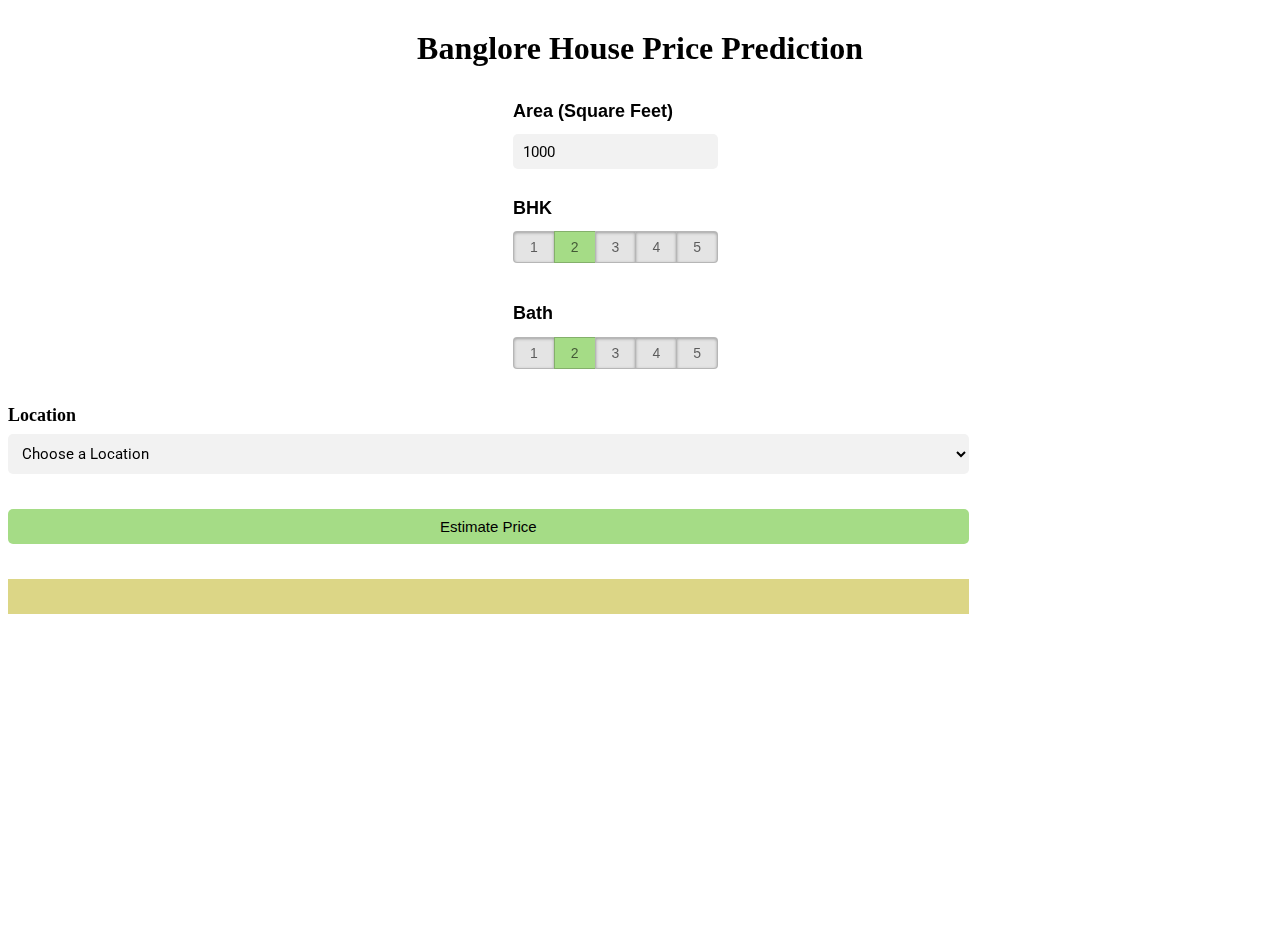
==== Client/app.html @ 783557fd "." ====
<!DOCTYPE html>
<html>

<head>
    <title>Banglore Home Price Prediction</title>
    <script src="https://ajax.googleapis.com/ajax/libs/jquery/3.4.1/jquery.min.js"></script>
    <script src="app.js"></script>
    <link rel="stylesheet" href="app.css">
</head>

<body>
    <div class="img"></div>
    <h1>Banglore House Price Prediction</h1>
    <form class="form">
        <h2>Area (Square Feet)</h2>
        <input class="area" type="email" id="uiSqft" name="Squareft" value="1000">
        <h2>BHK</h2>
        <div class="switch-field">
            <input type="radio" id="radio-bhk-1" name="uiBHK" value="1" />
            <label for="radio-bhk-1">1</label>
            <input type="radio" id="radio-bhk-2" name="uiBHK" value="2" checked/>
            <label for="radio-bhk-2">2</label>
            <input type="radio" id="radio-bhk-3" name="uiBHK" value="3" />
            <label for="radio-bhk-3">3</label>
            <input type="radio" id="radio-bhk-4" name="uiBHK" value="4" />
            <label for="radio-bhk-4">4</label>
            <input type="radio" id="radio-bhk-5" name="uiBHK" value="5" />
            <label for="radio-bhk-5">5</label>
        </div>
    </form>
    <form class="form">
        <h2>Bath</h2>
        <div class="switch-field">
            <input type="radio" id="radio-bath-1" name="uiBathrooms" value="1" />
            <label for="radio-bath-1">1</label>
            <input type="radio" id="radio-bath-2" name="uiBathrooms" value="2" checked/>
            <label for="radio-bath-2">2</label>
            <input type="radio" id="radio-bath-3" name="uiBathrooms" value="3" />
            <label for="radio-bath-3">3</label>
            <input type="radio" id="radio-bath-4" name="uiBathrooms" value="4" />
            <label for="radio-bath-4">4</label>
            <input type="radio" id="radio-bath-5" name="uiBathrooms" value="5" />
            <label for="radio-bath-5">5</label>
        </div>
        </form>
        <h2>Location</h2>
        <div>
            <select class="location" name="" id="uiLocations">
    <option value="" disabled="disabled" selected="selected">Choose a Location</option>
		<option>Electronic City</option>
        <option>Rajaji Nagar</option>
  </select>
        </div>
        <button class="submit" onclick="onClickedEstimatePrice()" type="button">Estimate Price</button>
        <div id="uiEstimatedPrice" class="result">
            <h2></h2>
        </div>
</body>

</html>
---- Client/app.css ----
@import url(https://fonts.googleapis.com/css?family=Roboto:300);
.switch-field {
    display: flex;
    margin-bottom: 36px;
    overflow: hidden;
}

h1 {
    text-align: center;
    font-family: 'Lucida Sans', 'Lucida Sans Regular', 'Lucida Grande', 'Lucida Sans Unicode';
    font-weight: bolder;
    margin: 30px;
}

.switch-field input {
    position: absolute !important;
    clip: rect(0, 0, 0, 0);
    height: 1px;
    width: 1px;
    border: 0;
    overflow: hidden;
}

.switch-field label {
    background-color: #e4e4e4;
    color: rgba(0, 0, 0, 0.6);
    font-size: 14px;
    line-height: 1;
    text-align: center;
    padding: 8px 16px;
    margin-right: -1px;
    border: 1px solid rgba(0, 0, 0, 0.2);
    box-shadow: inset 0 1px 3px rgba(0, 0, 0, 0.3), 0 1px rgba(255, 255, 255, 0.1);
    transition: all 0.1s ease-in-out;
}

.switch-field label:hover {
    cursor: pointer;
}

.switch-field input:checked+label {
    background-color: #a5dc86;
    box-shadow: none;
}

.switch-field label:first-of-type {
    border-radius: 4px 0 0 4px;
}

.switch-field label:last-of-type {
    border-radius: 0 4px 4px 0;
}

.form {
    max-width: 270px;
    font-family: "Lucida Grande", Tahoma, Verdana, sans-serif;
    font-weight: normal;
    line-height: 1.625;
    margin: 8px auto;
    padding-left: 16px;
    z-index: 2;
}

h2 {
    font-size: 18px;
    margin-bottom: 8px;
}

.area {
    font-family: "Roboto", sans-serif;
    outline: 0;
    background: #f2f2f2;
    width: 76%;
    border: 0;
    margin: 0 0 10px;
    padding: 10px;
    box-sizing: border-box;
    font-size: 15px;
    height: 35px;
    border-radius: 5px;
}

.location {
    font-family: "Roboto", sans-serif;
    outline: 0;
    background: #f2f2f2;
    width: 76%;
    border: 0;
    margin: 0 0 10px;
    padding: 10px;
    box-sizing: border-box;
    font-size: 15px;
    height: 40px;
    border-radius: 5px;
}

.submit {
    background: #a5dc86;
    width: 76%;
    border: 0;
    margin: 25px 0 10px;
    box-sizing: border-box;
    font-size: 15px;
    height: 35px;
    text-align: center;
    border-radius: 5px;
}

.result {
    background: #dcd686;
    width: 76%;
    border: 0;
    margin: 25px 0 10px;
    box-sizing: border-box;
    font-size: 15px;
    height: 35px;
    text-align: center;
}

.img {
    background: url('https://images.unsplash.com/photo-1564013799919-ab600027ffc6?ixlib=rb-1.2.1&auto=format&fit=crop&w=1350&q=80');
    background-repeat: no-repeat;
    background-size: auto;
    background-size: 100% 100%;
    -webkit-filter: blur(5px);
    -moz-filter: blur(5px);
    -o-filter: blur(5px);
    -ms-filter: blur(5px);
    filter: blur(15px);
    position: fixed;
    width: 100%;
    height: 100%;
    top: 0;
    left: 0;
    z-index: -1;
}

body,
html {
    height: 100%;
}
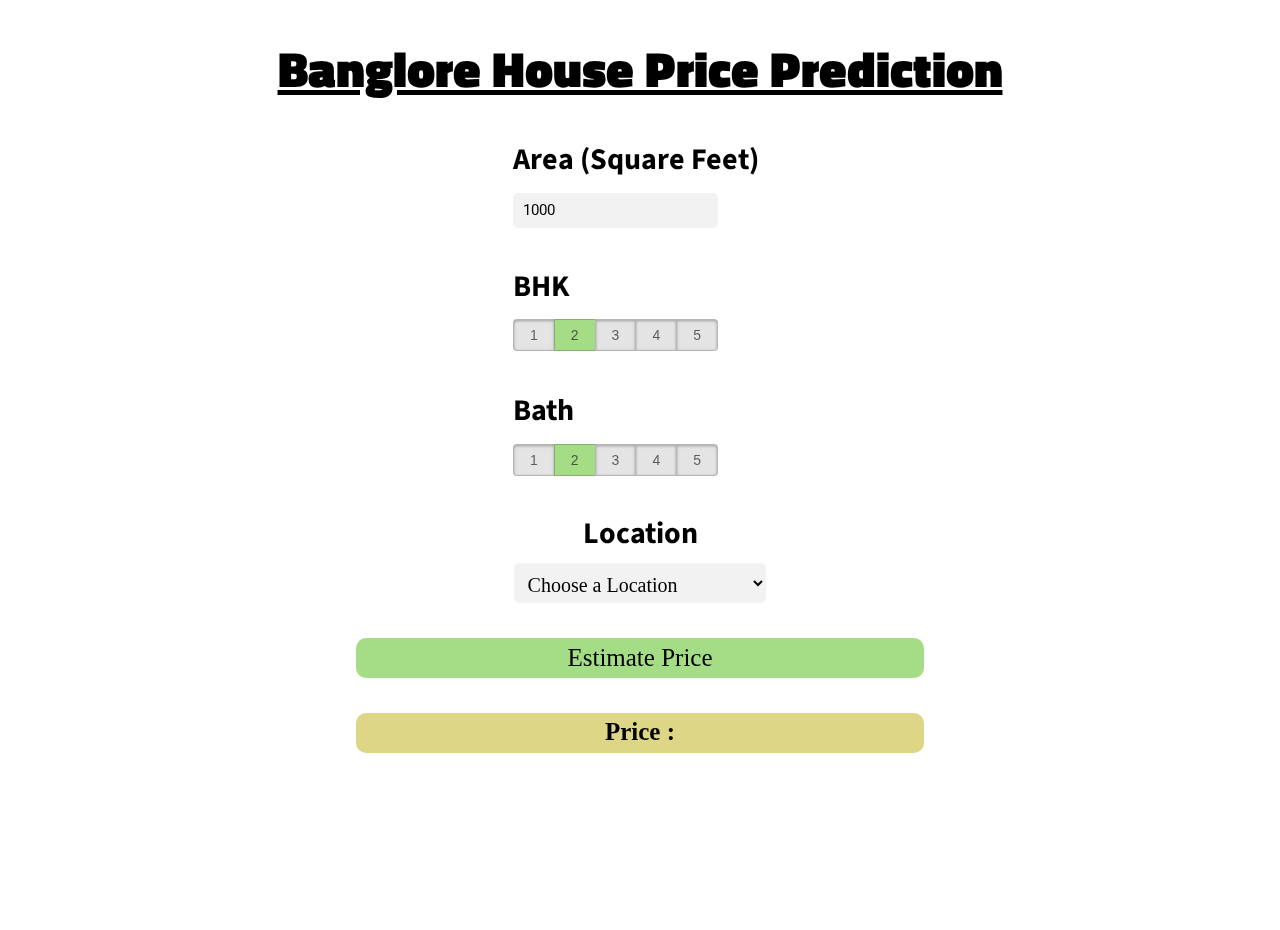
==== commit de9b888d: "updated with some changes" ====
--- a/Client/app.html
+++ b/Client/app.html
@@ -2,7 +2,7 @@
 <html>
 
 <head>
-    <title>Banglore Home Price Prediction</title>
+    <title>Real State Price Prediction</title>
     <script src="https://ajax.googleapis.com/ajax/libs/jquery/3.4.1/jquery.min.js"></script>
     <script src="app.js"></script>
     <link rel="stylesheet" href="app.css">
@@ -43,18 +43,20 @@
             <label for="radio-bath-5">5</label>
         </div>
         </form>
-        <h2>Location</h2>
-        <div>
+        <h2 style="text-align: center;">Location</h2>
+        <div id="loc">
             <select class="location" name="" id="uiLocations">
-    <option value="" disabled="disabled" selected="selected">Choose a Location</option>
-		<option>Electronic City</option>
-        <option>Rajaji Nagar</option>
-  </select>
+            <option value="" disabled="disabled" selected="selected">Choose a Location</option>
+		    <option>Electronic City</option>
+            <option>Rajaji Nagar</option>
+            </select>
         </div>
-        <button class="submit" onclick="onClickedEstimatePrice()" type="button">Estimate Price</button>
-        <div id="uiEstimatedPrice" class="result">
-            <h2></h2>
-        </div>
+        <section>
+            <button class="submit" onclick="onClickedEstimatePrice()" type="button">Estimate Price</button>
+            <div id="uiEstimatedPrice" class="result">
+                <h2>Price : </h2>
+            </div>
+        </section>
 </body>
 
 </html>
--- a/Client/app.css
+++ b/Client/app.css
@@ -1,4 +1,5 @@
 @import url(https://fonts.googleapis.com/css?family=Roboto:300);
+@import url('https://fonts.googleapis.com/css2?family=Source+Sans+Pro:ital@1&family=Titillium+Web:ital,wght@1,300&display=swap');
 .switch-field {
     display: flex;
     margin-bottom: 36px;
@@ -7,9 +8,13 @@
 
 h1 {
     text-align: center;
-    font-family: 'Lucida Sans', 'Lucida Sans Regular', 'Lucida Grande', 'Lucida Sans Unicode';
+    font-family: 'Titillium Web', sans-serif;
     font-weight: bolder;
     margin: 30px;
+    font-size: 50px;
+    font-weight: 900;
+    text-decoration: underline;
+    text-shadow: 1px 1px #ffffff;
 }
 
 .switch-field input {
@@ -62,8 +67,11 @@
 }
 
 h2 {
-    font-size: 18px;
+    font-size: 30px;
     margin-bottom: 8px;
+    font-family: 'Source Sans Pro', sans-serif;
+    text-decoration: wavy;
+    
 }
 
 .area {
@@ -80,43 +88,68 @@
     border-radius: 5px;
 }
 
+#loc {
+    display: flex;
+    justify-content: center;
+    align-items: center; 
+}
+
 .location {
-    font-family: "Roboto", sans-serif;
-    outline: 0;
+    font-family: Cambria, Cochin, Georgia, Times, 'Times New Roman', serif;
     background: #f2f2f2;
-    width: 76%;
+    width: 20%; 
     border: 0;
     margin: 0 0 10px;
     padding: 10px;
     box-sizing: border-box;
-    font-size: 15px;
+    font-size: 20px;
     height: 40px;
     border-radius: 5px;
 }
 
+button {
+    display: flex;
+    justify-content: center;
+    align-items: center;
+}
+
 .submit {
     background: #a5dc86;
-    width: 76%;
+    width: 45%;
+    border: 0;
+    margin: 25px 0 10px;
+    box-sizing: border-box;
+    font-size: 25px;
+    height: 40px;
+    text-align: center;
+    font-family: Cambria, Cochin, Georgia, Times, 'Times New Roman', serif;
+    border-radius: 10px;
+}
+
+section {
+    display: flex;
+    justify-content: center;
+    align-items: center;
+    flex-direction: column;
+}
+
+.result {
+    background: #dcd686;
+    width: 45%;
     border: 0;
     margin: 25px 0 10px;
     box-sizing: border-box;
     font-size: 15px;
-    height: 35px;
+    height: 40px;
     text-align: center;
-    border-radius: 5px;
+    border-radius: 10px;
 }
 
-.result {
-    background: #dcd686;
-    width: 76%;
-    border: 0;
-    margin: 25px 0 10px;
-    box-sizing: border-box;
-    font-size: 15px;
-    height: 35px;
-    text-align: center;
+.result h2 {
+    font-family: Cambria, Cochin, Georgia, Times, 'Times New Roman', serif;
+    font-size: 25px;
+    margin: 5px 0px;
 }
-
 .img {
     background: url('https://images.unsplash.com/photo-1564013799919-ab600027ffc6?ixlib=rb-1.2.1&auto=format&fit=crop&w=1350&q=80');
     background-repeat: no-repeat;
